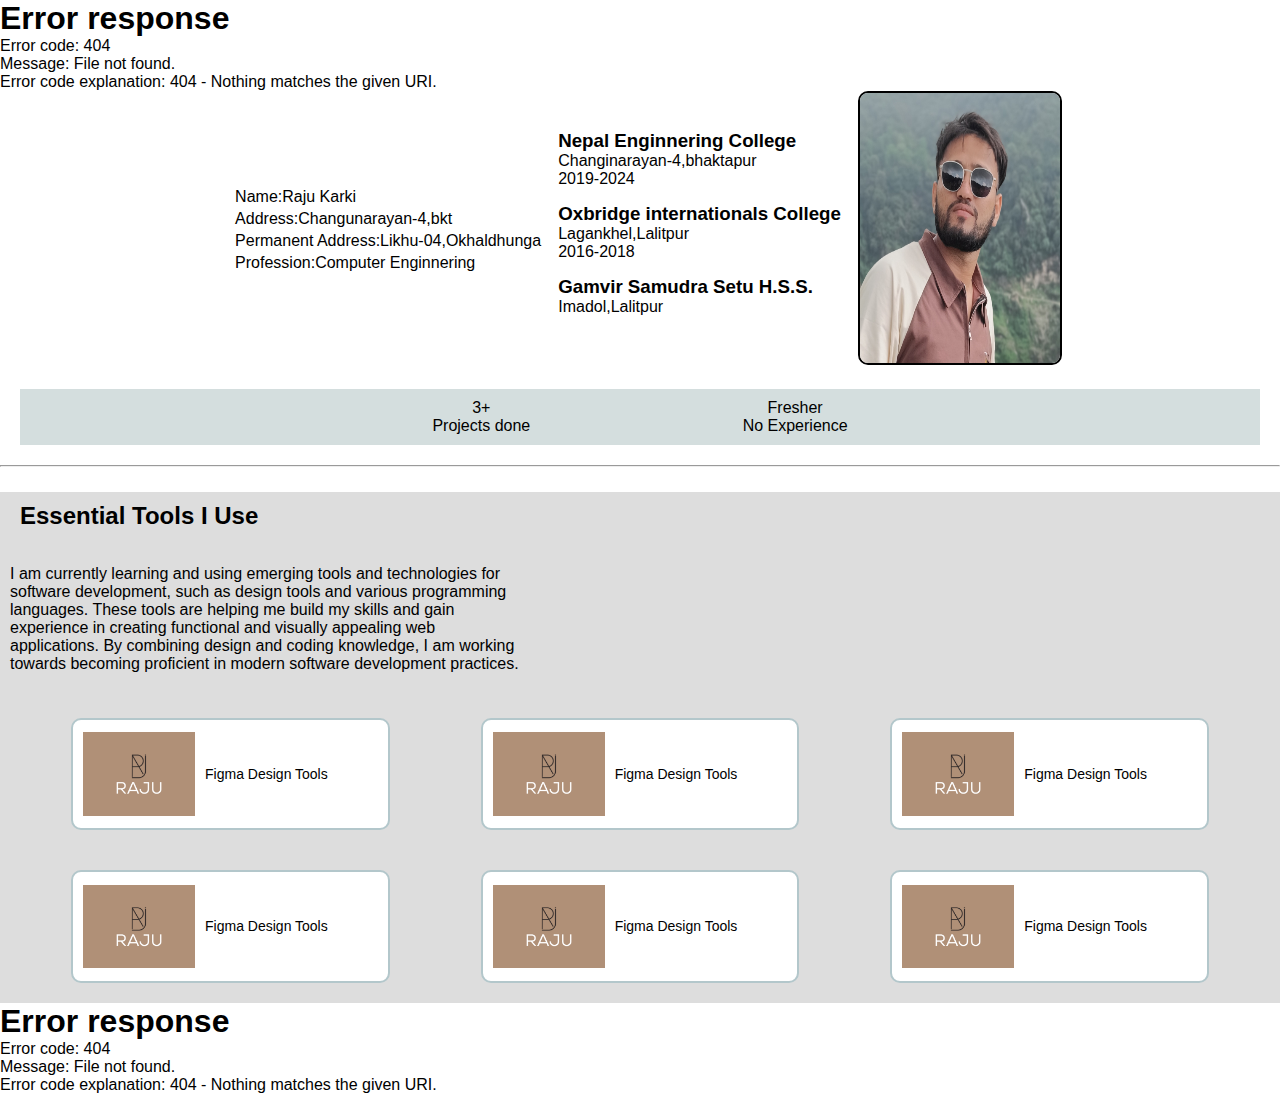
==== Html/about.html @ bf700c19 "complete portfolio demo website using html css and some javaScripts" ====
<!DOCTYPE html>
<html lang="en">
  <head>
    <meta charset="UTF-8" />
    <meta name="viewport" content="width=device-width, initial-scale=1.0" />
    <link rel="stylesheet" href="../CSS/header.css" />
    <link rel="stylesheet" href="../CSS/about.css" />
    <link rel="stylesheet" href="../CSS/footer.css" />

    <title>Portfolio Home</title>
  </head>
  <body>
    <!-- Placeholder for Header -->
    <div id="header-placeholder"></div>

    <main>
      <div class="main-container">
        <div class="infos">
          <div class="generalinfo">
            <p>Name:Raju Karki</p>
            <p>Address:Changunarayan-4,bkt</p>
            <p>Permanent Address:Likhu-04,Okhaldhunga</p>
            <p>Profession:Computer Enginnering</p>
          </div>
          <div class="academicinfo">
            <div class="academic">
              <h3>Nepal Enginnering College</h3>
              <p>Changinarayan-4,bhaktapur</p>
              <p>2019-2024</p>
            </div>
            <div class="academic">
              <h3>Oxbridge internationals College</h3>
              <p>Lagankhel,Lalitpur</p>
              <p>2016-2018</p>
            </div>
            <div class="academic">
              <h3>Gamvir Samudra Setu H.S.S.</h3>
              <p>Imadol,Lalitpur</p>
            </div>
          </div>
        </div>
        <div class="profileimg">
          <img src="../media/profile.jpg" alt="#" />
        </div>
      </div>

      <div class="summary">
        <div class="info-summary">
          <div class="infoss">
            <p>3+</p>
            <p>Projects done</p>
          </div>
          <div class="infoss">
            <p>Fresher</p>
            <p>No Experience</p>
          </div>
        </div>
      </div>
      <hr />

      <div class="tools">
        <h2>Essential Tools I Use</h2>
        <p>
          I am currently learning and using emerging tools and technologies for
          software development, such as design tools and various programming
          languages. These tools are helping me build my skills and gain
          experience in creating functional and visually appealing web
          applications. By combining design and coding knowledge, I am working
          towards becoming proficient in modern software development practices.
        </p>
        <div class="tool-container">
          <div class="icon">
            <img src="../media/logo.png" alt="#" />
            <p>Figma Design Tools</p>
          </div>
          <div class="icon">
            <img src="../media/logo.png" alt="#" />
            <p>Figma Design Tools</p>
          </div>
          <div class="icon">
            <img src="../media/logo.png" alt="#" />
            <p>Figma Design Tools</p>
          </div>
          <div class="icon">
            <img src="../media/logo.png" alt="#" />
            <p>Figma Design Tools</p>
          </div>
          <div class="icon">
            <img src="../media/logo.png" alt="#" />
            <p>Figma Design Tools</p>
          </div>
          <div class="icon">
            <img src="../media/logo.png" alt="#" />
            <p>Figma Design Tools</p>
          </div>
        </div>
      </div>
    </main>

    <div id="footer-placeholder"></div>

    <script>
      fetch("header.html")
        .then((response) => response.text())
        .then((data) => {
          document.getElementById("header-placeholder").innerHTML = data;
        });

      fetch("footer.html")
        .then((response) => response.text())
        .then((data) => {
          document.getElementById("footer-placeholder").innerHTML = data;
        });
    </script>
  </body>
</html>
---- CSS/header.css ----
* {
  font-family: Arial, Helvetica, sans-serif;
  padding: 0;
  margin: 0;
}

.navbar {
  width: 100%;
  height: auto;
  background-color: #f4f4f4;
  display: flex;
  align-items: center;
  justify-content: center;
  flex-wrap: wrap; 
  margin-bottom: 20px;;
}

.logo {
  width: 15%;
  margin-left: 50px;
}

.logo img {
  height: 60px;
  width: 60px;
  border-radius: 50%;
  border: 3px solid transparent; /* Initially transparent border */
  position: relative;
  overflow: hidden;
  transition: border-color 0.2s ease;
}

.logo img:hover {
  border-color: rgb(14, 138, 192);
}

.navbarcontainer {
  width: 50%;
  height: auto; /* Allow height to adjust based on content */
  display: flex;
  justify-content: space-evenly;
  flex-wrap: wrap; /* Allow wrapping of links */
}

a {
  text-decoration: none;
}

.navbarcontainer a {
  color: rgb(44, 51, 51);
  margin-bottom: 5px;
  position: relative;
  padding: 20px 0;
}

.navbarcontainer a::after {
  content: "";
  position: absolute;
  bottom: 0;
  left: 0;
  right: 0;
  height: 3px;
  width: 0;
  background-color: rgb(31, 214, 214);
  transition: width 0.5s ease; /* Adjusted duration for quicker response */
}

.navbarcontainer a:hover::after,
.navbarcontainer a:focus::after {
  width: 100%;
}

.navbarcontainer a:hover,
.navbarcontainer a:focus {
  color: rgb(26, 223, 223);
}

.button {
  background-color: rgb(112, 171, 198);
  font-size: 14px;
  padding: 10px;
  margin-left: 15px;
  border-radius: 5px;
  border: none; 
  color: #fff; 
  cursor: pointer; 
  transition: background-color 0.3s, font-size 0.3s; 
}

.button:hover {
  border-color: rgb(17, 193, 158);
  background-color: rgb(26, 118, 160);
  font-size: 16px;
}

/* Responsive Styles */
@media(max-width: 756px) {
  .logo {
    width: 100%;
    text-align: center; 
    margin-left: 0; 
  }

  .navbarcontainer {
     display: flex;
    flex-direction: column;
    width: 100%;
    justify-content: center; 
    text-align: center;
    justify-items: center;
    margin: 1px;
  }

  .button {
    width: 100%; 
    margin: 7px 0; 
  }
}
---- CSS/about.css ----
.main-container{
  width: 100%;
  display: flex;
  justify-content: center;
  justify-items: center;
  justify-items: center;
}

.infos{
  width: 50%;
  display: flex;
  justify-content: space-evenly;
  justify-items: center;
  align-items: center;
  margin: 20px 0;
}

.generalinfo p{
  font-size: 16px;
  font-weight: 500;
  line-height:22px;
}
.academic{
  margin-bottom:15px;
}


.profileimg img {
  width:200px;
  height:270px;
  border: 2px solid black;
  border-radius: 10px;
}

 .summary {
  width: 100%;
  height: auto;
  display: flex;
  justify-content: space-evenly;
  justify-items: center;
  flex-wrap: wrap;

  }

  .info-summary{
    width: 100%;
    background-color: rgb(212, 222, 222);
    margin:20px;
    padding:10px 200px;
    display: flex;
    justify-items: center;
    align-items: center;
    text-align:center;
    justify-content: space-evenly;
    flex-wrap: wrap;
  }
  
  .tools{
    width: 100%;
    background-color:#dddddd;
  }
  .tools h2 ,.portfolio h2 , h2{
    font-size:1.5rem;
    font-weight:700;
    margin: 25px 10px;
    padding: 10px;

  }

  .tools p{
    width:40%;
    font-size: 1rem;
    font-weight: 500;
    margin: 25px 10px;
  }

  .tool-container{
    width:100%;
    display:flex;
    justify-content: space-evenly;
    flex-wrap: wrap;
  }

  .icon img {
    width:40%;
    height:95%;  
    border:1px transparent;
  }

  .icon p{
    width:60%;
    font-size: 14px;
    font-weight:300;
  }

  .icon{
    width:23%;
    display:flex;
    justify-content: space-between;
    align-items: center;
    border:2px solid rgb(179, 199, 203);
    border-radius:10px;
    background-color: white;
    padding:10px;
    margin:20px;
  }

  .icon:hover{
    border-color:rgb(4, 206, 241);
  }


@media(max-width:768px){
  .main-container{
    display: flex;
    flex-direction: column;
    width: 100%;
    align-items: center;
    justify-content: space-around;
    justify-items: center;
  }
.infos{
  display:flex;
  flex-direction: column;
  justify-content:center;
  justify-items: center;
}
.mainlogo ,.messagee ,.buttons{
  display: flex;
  flex-direction: column;
  justify-content: center;
  justify-items: center;
  margin-bottom: 5px;;
  }
  .messagee p {
    padding:5px;
    margin:5px;
    display: block;
    width:100%;
  }
  .profileimg img{
    width:100%;
    height:auto;
    display: flex;
    flex-direction: column;
    justify-items: center;
    justify-content: center;
  }
  .projectimg img {
    padding:0;
  }


}
---- CSS/footer.css ----
*{
  font-family: Arial, Helvetica, sans-serif;
  padding: 0;
  margin: 0;
}

.footercontainer{
  width: 100%;
  background-color: #3d3a3a;
  color:white;
  display: flex;
  flex-direction: column;
  justify-items: center;
  justify-content: center;
  align-items: center;
}

.footlink{
  width: 100%;
 display: flex;
 justify-content: space-evenly;
 padding:20px 0;
}
.message{
  margin:10px;
}

.message h4,.footermap p ,.sociallink p{
  margin-bottom:25px;
  font-weight:700;
}
.message h4{
  font-size:17px;
}

a{
  text-decoration: none;
}

.message a,.footermap a ,.sociallink a{
  color: rgb(187, 175, 175);
  display: block;
  margin:10px 0;
}

.message a{
  color: #383333;
  padding:10px;
  background-color:rgb(139, 128, 128);
  font-weight:700;
}

.message a:hover,.footermap a:hover,.sociallink a:hover{
color:rgb(28, 227, 227);
}

.copyright{
  width:100%;
  background-color:rgb(30, 27, 27);
  padding:10px 0;
}

.copyright p {
  padding:15px;
  text-align: center;
}

@media(max-width:756px){
  .footlink{
    display:flex;
    width: 100%;
    flex-direction: column;
    justify-content: center;
    align-items: center;
    text-align: center;
  }
  .message,.footermap ,.sociallink{
    margin:10px;
  }

  .message a{
    padding:0;
    font-weight:450;
  }
  
}
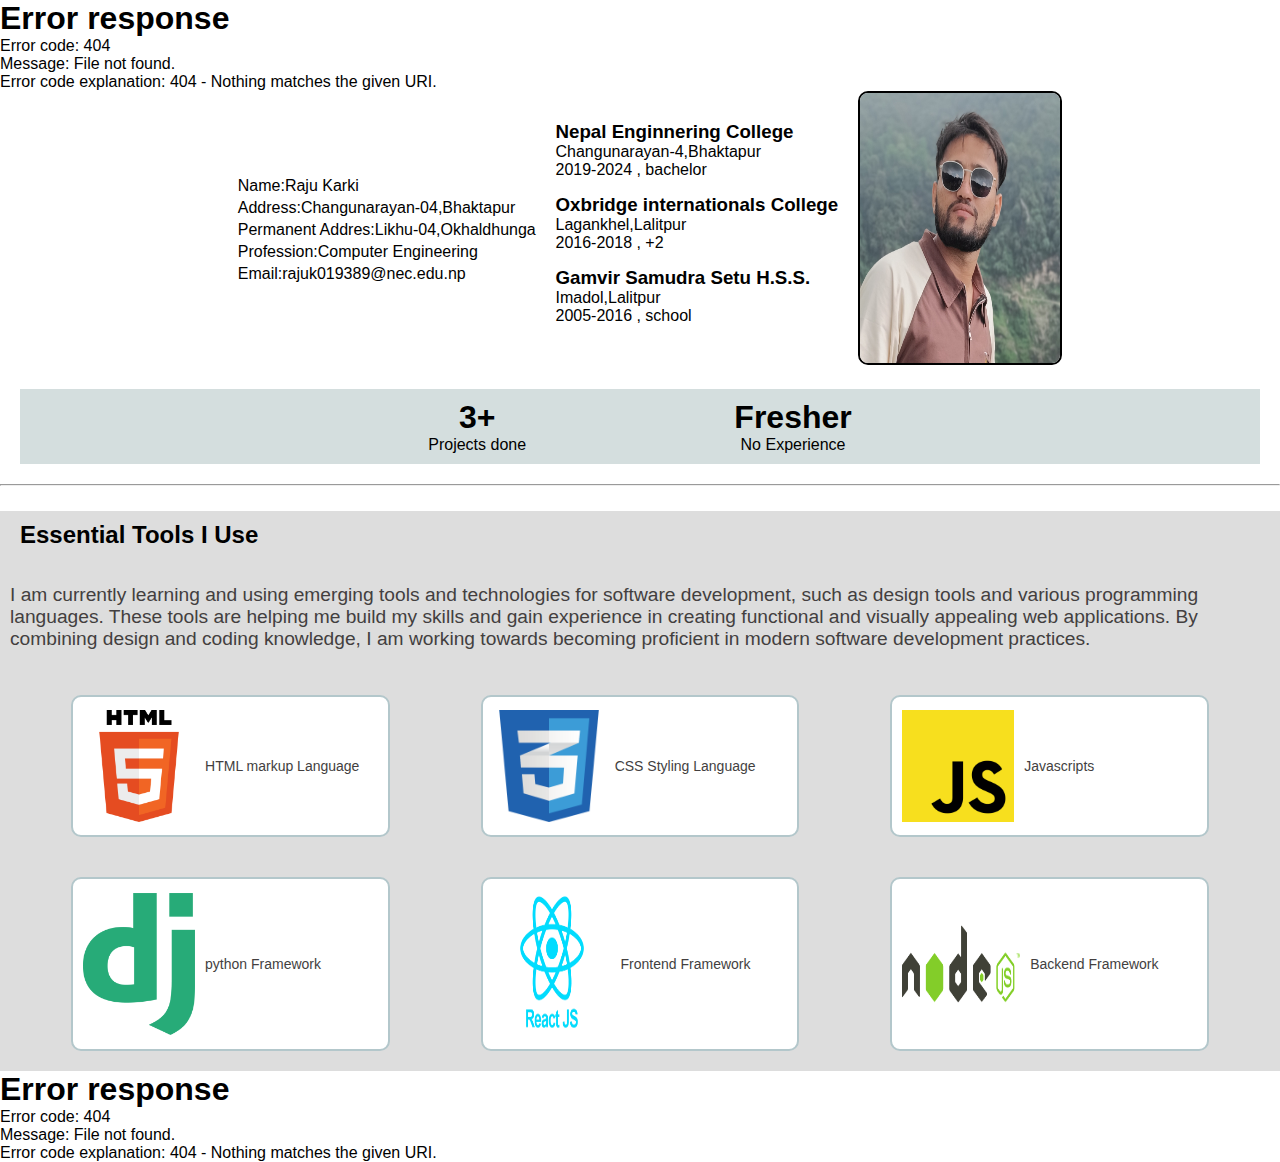
==== commit 47908cf7: "fetching data using javascripts" ====
--- a/Html/about.html
+++ b/Html/about.html
@@ -16,28 +16,8 @@
     <main>
       <div class="main-container">
         <div class="infos">
-          <div class="generalinfo">
-            <p>Name:Raju Karki</p>
-            <p>Address:Changunarayan-4,bkt</p>
-            <p>Permanent Address:Likhu-04,Okhaldhunga</p>
-            <p>Profession:Computer Enginnering</p>
-          </div>
-          <div class="academicinfo">
-            <div class="academic">
-              <h3>Nepal Enginnering College</h3>
-              <p>Changinarayan-4,bhaktapur</p>
-              <p>2019-2024</p>
-            </div>
-            <div class="academic">
-              <h3>Oxbridge internationals College</h3>
-              <p>Lagankhel,Lalitpur</p>
-              <p>2016-2018</p>
-            </div>
-            <div class="academic">
-              <h3>Gamvir Samudra Setu H.S.S.</h3>
-              <p>Imadol,Lalitpur</p>
-            </div>
-          </div>
+          <div class="js-general-info"></div>
+          <div class="academicinfo js-academic-info"></div>
         </div>
         <div class="profileimg">
           <img src="../media/profile.jpg" alt="#" />
@@ -47,11 +27,11 @@
       <div class="summary">
         <div class="info-summary">
           <div class="infoss">
-            <p>3+</p>
+            <h1>3+</h1>
             <p>Projects done</p>
           </div>
           <div class="infoss">
-            <p>Fresher</p>
+            <h1>Fresher</h1>
             <p>No Experience</p>
           </div>
         </div>
@@ -68,37 +48,13 @@
           applications. By combining design and coding knowledge, I am working
           towards becoming proficient in modern software development practices.
         </p>
-        <div class="tool-container">
-          <div class="icon">
-            <img src="../media/logo.png" alt="#" />
-            <p>Figma Design Tools</p>
-          </div>
-          <div class="icon">
-            <img src="../media/logo.png" alt="#" />
-            <p>Figma Design Tools</p>
-          </div>
-          <div class="icon">
-            <img src="../media/logo.png" alt="#" />
-            <p>Figma Design Tools</p>
-          </div>
-          <div class="icon">
-            <img src="../media/logo.png" alt="#" />
-            <p>Figma Design Tools</p>
-          </div>
-          <div class="icon">
-            <img src="../media/logo.png" alt="#" />
-            <p>Figma Design Tools</p>
-          </div>
-          <div class="icon">
-            <img src="../media/logo.png" alt="#" />
-            <p>Figma Design Tools</p>
-          </div>
-        </div>
+        <div class="tool-container js-tools-info"></div>
       </div>
     </main>
 
     <div id="footer-placeholder"></div>
 
+    <script type="module" src="../JavaScripts/about.js"></script>
     <script>
       fetch("header.html")
         .then((response) => response.text())
--- a/CSS/about.css
+++ b/CSS/about.css
@@ -69,10 +69,11 @@
   }
 
   .tools p{
-    width:40%;
-    font-size: 1rem;
+    width:95%;
+    font-size: 1.2rem;
     font-weight: 500;
     margin: 25px 10px;
+    color:rgb(67, 63, 63);
   }
 
   .tool-container{
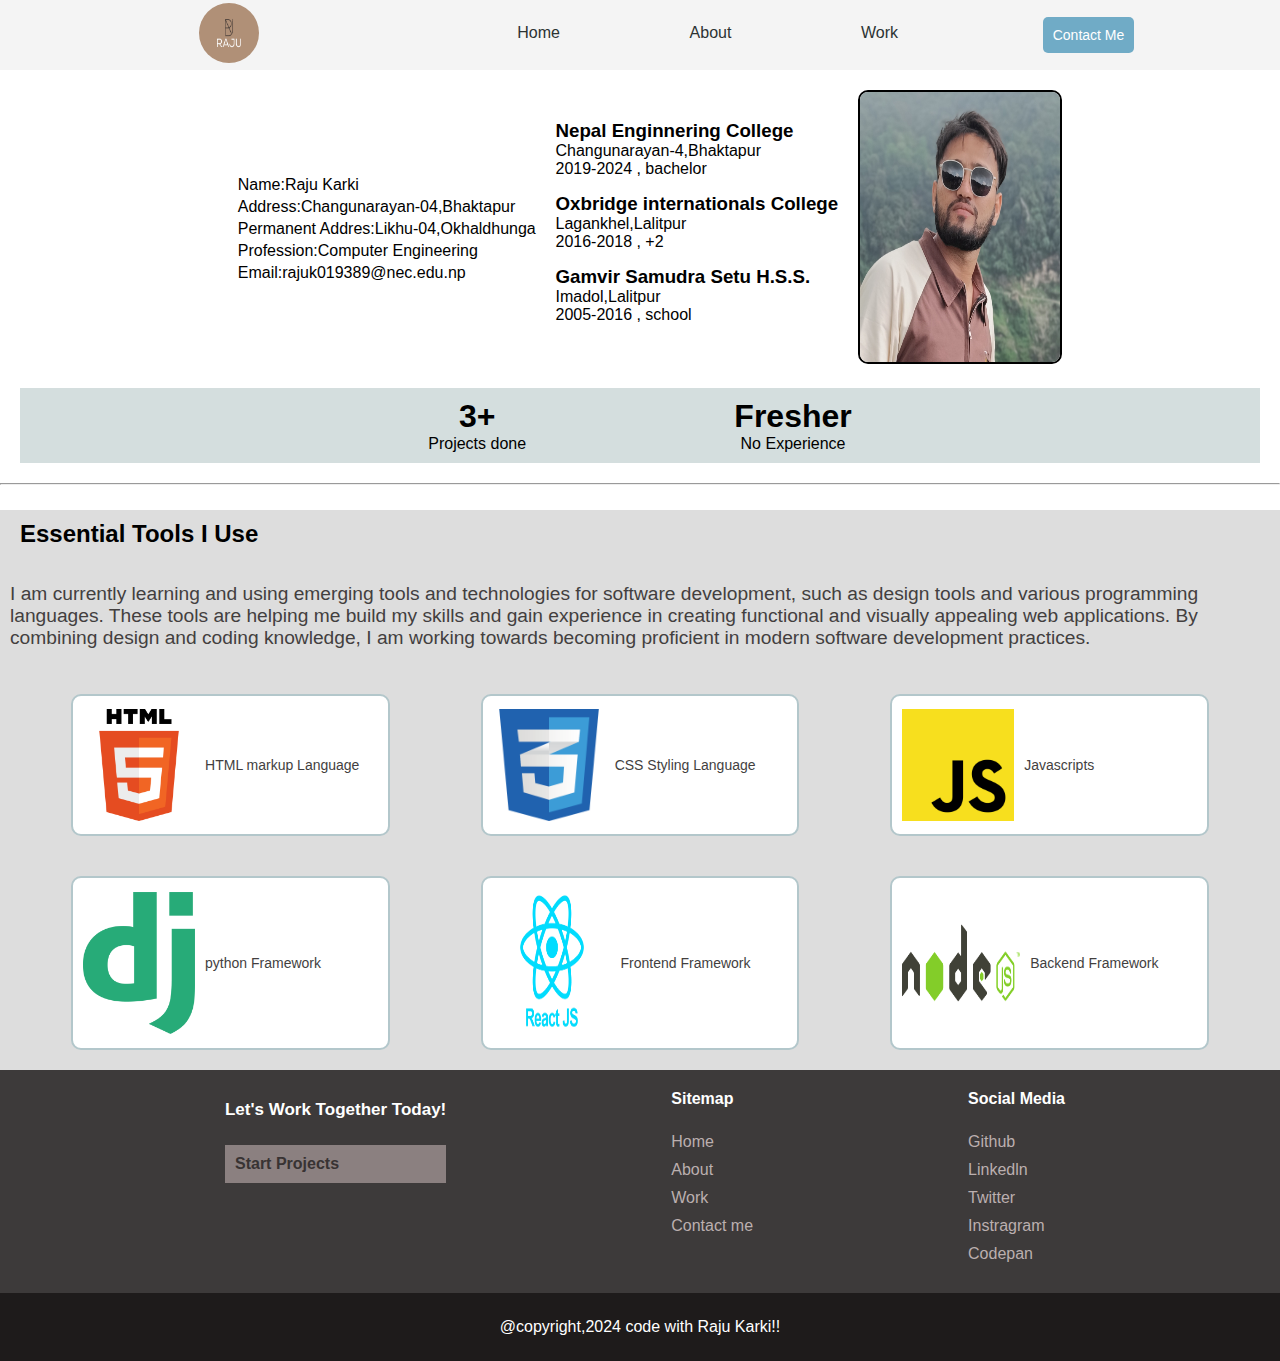
==== commit ba39555b: "ghvghhg" ====
--- a/Html/about.html
+++ b/Html/about.html
@@ -11,7 +11,21 @@
   </head>
   <body>
     <!-- Placeholder for Header -->
-    <div id="header-placeholder"></div>
+    <header>
+      <div class="navbar">
+        <div class="logo">
+          <a href="/index.html"> <img src="../media/logo.png" alt="Logo" /></a>
+        </div>
+        <div class="navbarcontainer">
+          <a href="../index.html">Home</a>
+          <a href="/html/about.html">About</a>
+          <a href="/html/work.html">Work</a>
+        </div>
+        <a href="/html/contact.html"
+          ><button type="submit" class="button">Contact Me</button></a
+        >
+      </div>
+    </header>
 
     <main>
       <div class="main-container">
@@ -52,21 +66,37 @@
       </div>
     </main>
 
-    <div id="footer-placeholder"></div>
+    <footer>
+      <div class="footercontainer">
+        <div class="footlink">
+          <div class="message">
+            <h4>Let's Work Together Today!</h4>
+            <a href="#">Start Projects</a>
+          </div>
+          <div class="footermap">
+            <p>Sitemap</p>
+            <a href="./index.html">Home</a>
+            <a href="/html/about.html">About</a>
+            <a href="/html/work.html">Work</a>
+            <a href="/html/contact.html">Contact me</a>
+          </div>
+          <div class="sociallink">
+            <p>Social Media</p>
+            <a href="https://github.com/rajukarki467" target="_blank">Github</a>
+            <a href="https://www.linkedin.com/in/raju-karki-12a554308"
+              >Linkedln</a
+            >
+            <a href="#">Twitter</a>
+            <a href="#">Instragram</a>
+            <a href="#">Codepan</a>
+          </div>
+        </div>
+        <div class="copyright">
+          <p>@copyright,2024 code with Raju Karki!!</p>
+        </div>
+      </div>
+    </footer>
 
     <script type="module" src="../JavaScripts/about.js"></script>
-    <script>
-      fetch("header.html")
-        .then((response) => response.text())
-        .then((data) => {
-          document.getElementById("header-placeholder").innerHTML = data;
-        });
-
-      fetch("footer.html")
-        .then((response) => response.text())
-        .then((data) => {
-          document.getElementById("footer-placeholder").innerHTML = data;
-        });
-    </script>
   </body>
 </html>
